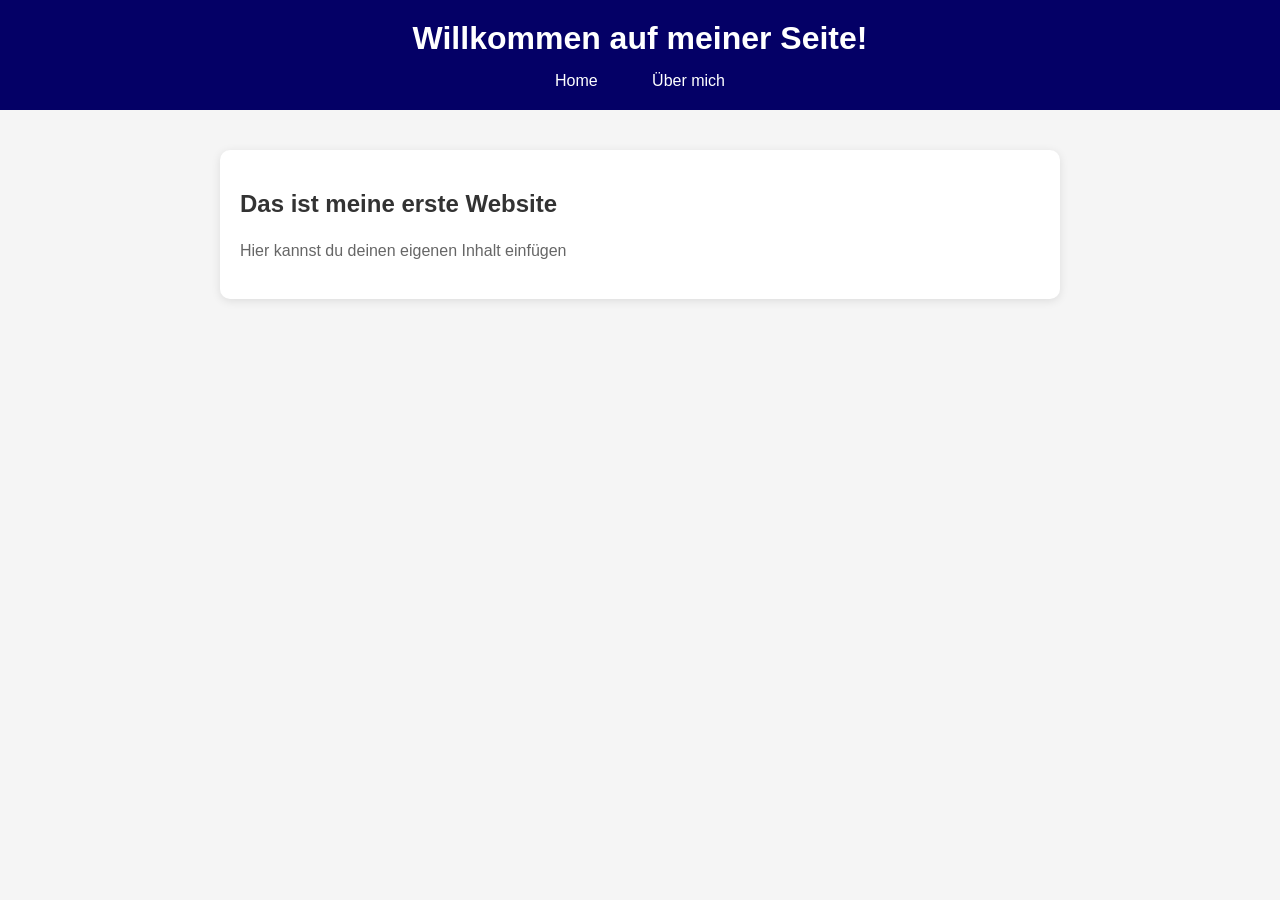
==== index.html @ 8fb0c433 "Website" ====
<!doctype html>
<html lang="de">

<head>
  <meta charset="utf-8">
  <meta name="viewport" content="width=device-width, initial-scale=1">
  <title>Meine erste Website</title>
  <link rel="stylesheet" href="css/style.css">
</head>

<body>

  <!-- Header Beispiel -->
  <header>
    <h1>Willkommen auf meiner Seite!</h1>
    <nav>
      <a href="index.html">Home</a>
      <a href="html/uebermich.html">Über mich</a>
    </nav>
  </header>

  <!-- Inhalt -->
  <main>
    <h2>Das ist meine erste Website</h2>
    <p>Hier kannst du deinen eigenen Inhalt einfügen</p>
  </main>

</body>

</html>
---- css/style.css ----
/* ========================================
   Schnuppertag - Informatiker
   Gemeinsam bauen wir hier Styles ein!
   ======================================== */

/* Grundeinstellungen */
body {
  font-family: Arial, sans-serif;
  margin: 0;
  padding: 0;
  background-color: #f5f5f5;
}

/* Header */
header {
  background-color: #040066;
  color: white;
  padding: 20px;
  text-align: center;
}

h1 {
  margin: 0;
  font-size: 32px;
}

/* Navigation */
nav {
  margin-top: 15px;
}

a {
  color: white;
  text-decoration: none;
  padding: 10px 20px;
  margin: 0 5px;
}

/* Hauptbereich */
main {
  max-width: 800px;
  margin: 40px auto;
  padding: 20px;
  background-color: white;
  border-radius: 10px;
  box-shadow: 0 2px 10px rgba(0, 0, 0, 0.1);
}

h2 {
  color: #333;
}

p {
  line-height: 1.6;
  color: #666;
}

.main-container {
  background-color: #0f0067;
  padding: 5%;
  display: flex;
  flex-direction: column;
  justify-content: center;
  max-width: 400px;
  margin: auto;
}
.card1 {
  background-color: #0084ff;
  padding: 5%;
}
.card2 {
  background-color: #d79c13;
  padding: 5%;
}
.card3 {
  background-color: #ff0000;
  padding: 5%;
}
/* ========================================
   Hier kannst du deine eigenen Styles einfügen!
   ======================================== */
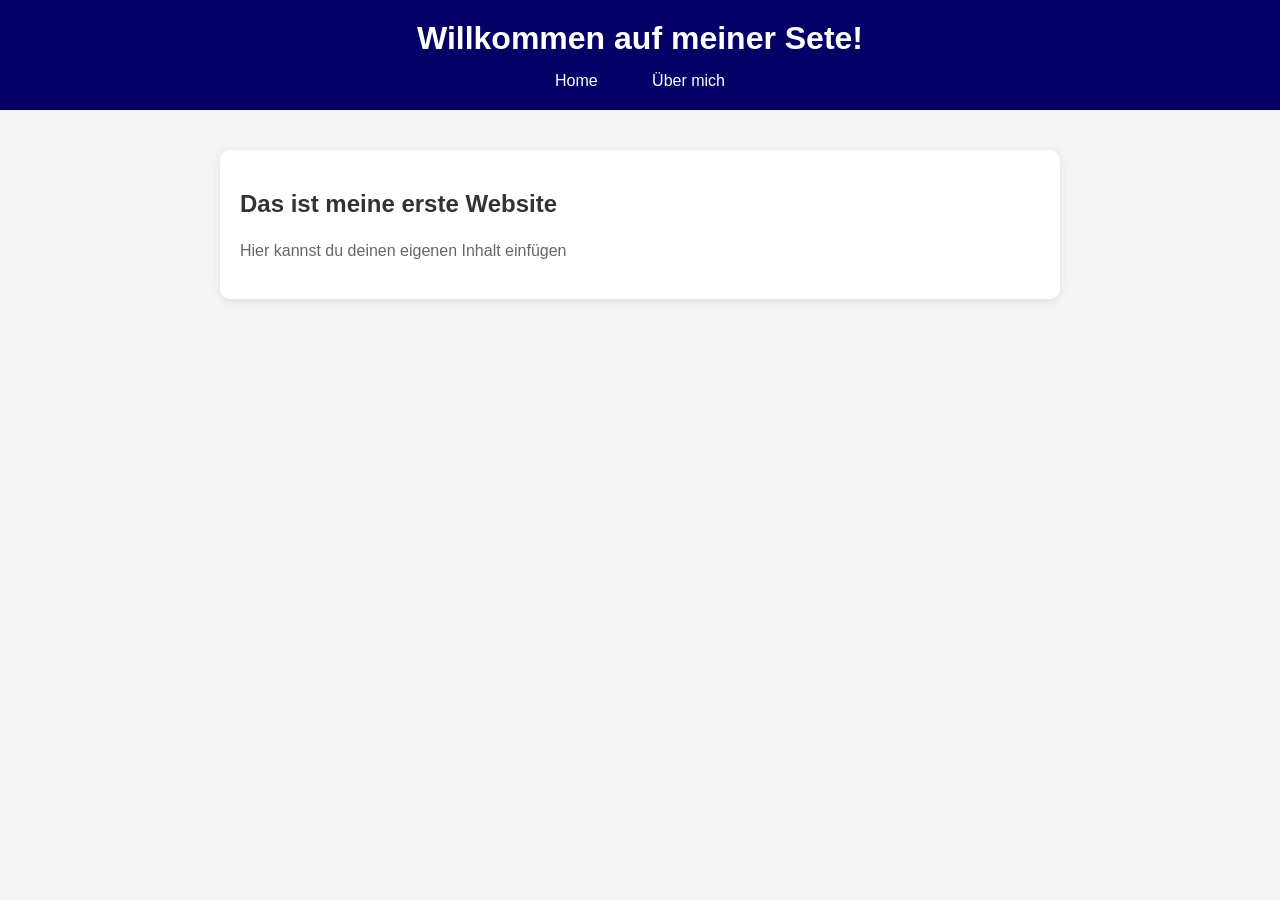
==== commit eca818fa: "init" ====
--- a/index.html
+++ b/index.html
@@ -12,7 +12,7 @@
 
   <!-- Header Beispiel -->
   <header>
-    <h1>Willkommen auf meiner Seite!</h1>
+    <h1>Willkommen auf meiner Sete!</h1>
     <nav>
       <a href="index.html">Home</a>
       <a href="html/uebermich.html">Über mich</a>
